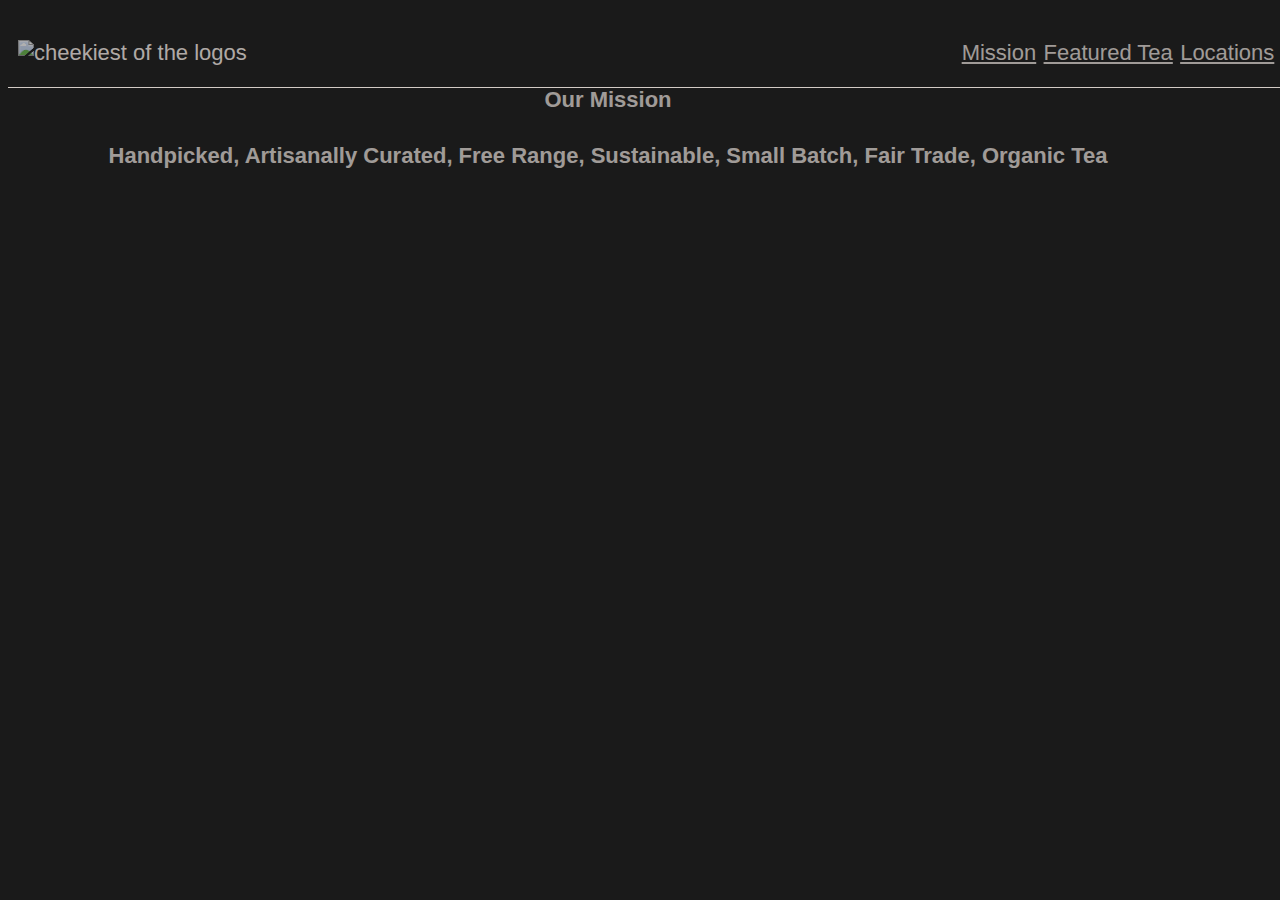
==== TeaCozy/index.html @ c224155b "darcc the thicc queen" ====
<!DOCTYPE html>
<html lang="en" dir="ltr">
  <head>
    <meta charset="utf-8">
    <title>Tea Cozy</title>
    <link rel="stylesheet" href="./style.css" type="text/css">
  </head>
  <body>

<header>
  <div class="cheekylogo">
    <img src="https://s3.amazonaws.com/codecademy-content/courses/freelance-1/unit-4/img-tea-cozy-logo.png" alt="cheekiest of the logos">
  </div>
    <nav>
      <span><a href="#">Mission</a></span>
      <span><a href="#">Featured Tea</a></span>
      <span><a href="#">Locations</a></span>
    </nav>
</header>

<section class="cheekyhealthymission">
  <div class="cheekyimagecontent">
    <span>
      <h2>Our Mission</h2>
      <h4>Handpicked, Artisanally Curated, Free Range, Sustainable, Small Batch, Fair Trade, Organic Tea</h4>
    </span>
  </div>
</section>

  </body>
</html>
---- TeaCozy/style.css ----
* {
  font-family: helvetica;
  font-size: 22px;
  color: seashell;
  background-color: black;
  opacity: 0.9;
  text-align: center;
}
header {
  background-color: black;
  height: 69px;
  display: flex;
  align-items: center;
  justify-content: space-between;
  flex-grow: 1;
  position: fixed;
  border-bottom: 1px solid seashell;
  width: 100%;
  z-index: 1;
}
header nav {
  width: 25%;
  display: flex;
  justify-content: space-around;
  padding-right: 10px;
}
header img {
  height: 50px;
  padding-left: 10px;
}
header a {
  text-decoration: underline;
}
.cheekyhealthymission {
  height: 700px;
  width: 1200px;
  position: relative;
  top:69px;
  background-image: url(https://s3.amazonaws.com/codecademy-content/courses/freelance-1/unit-4/img-mission-background.jpg);
}
.cheekyimagecontent {
}
.cheekymissioncontent h2 {

}
.cheekymissioncontent h4 {

}
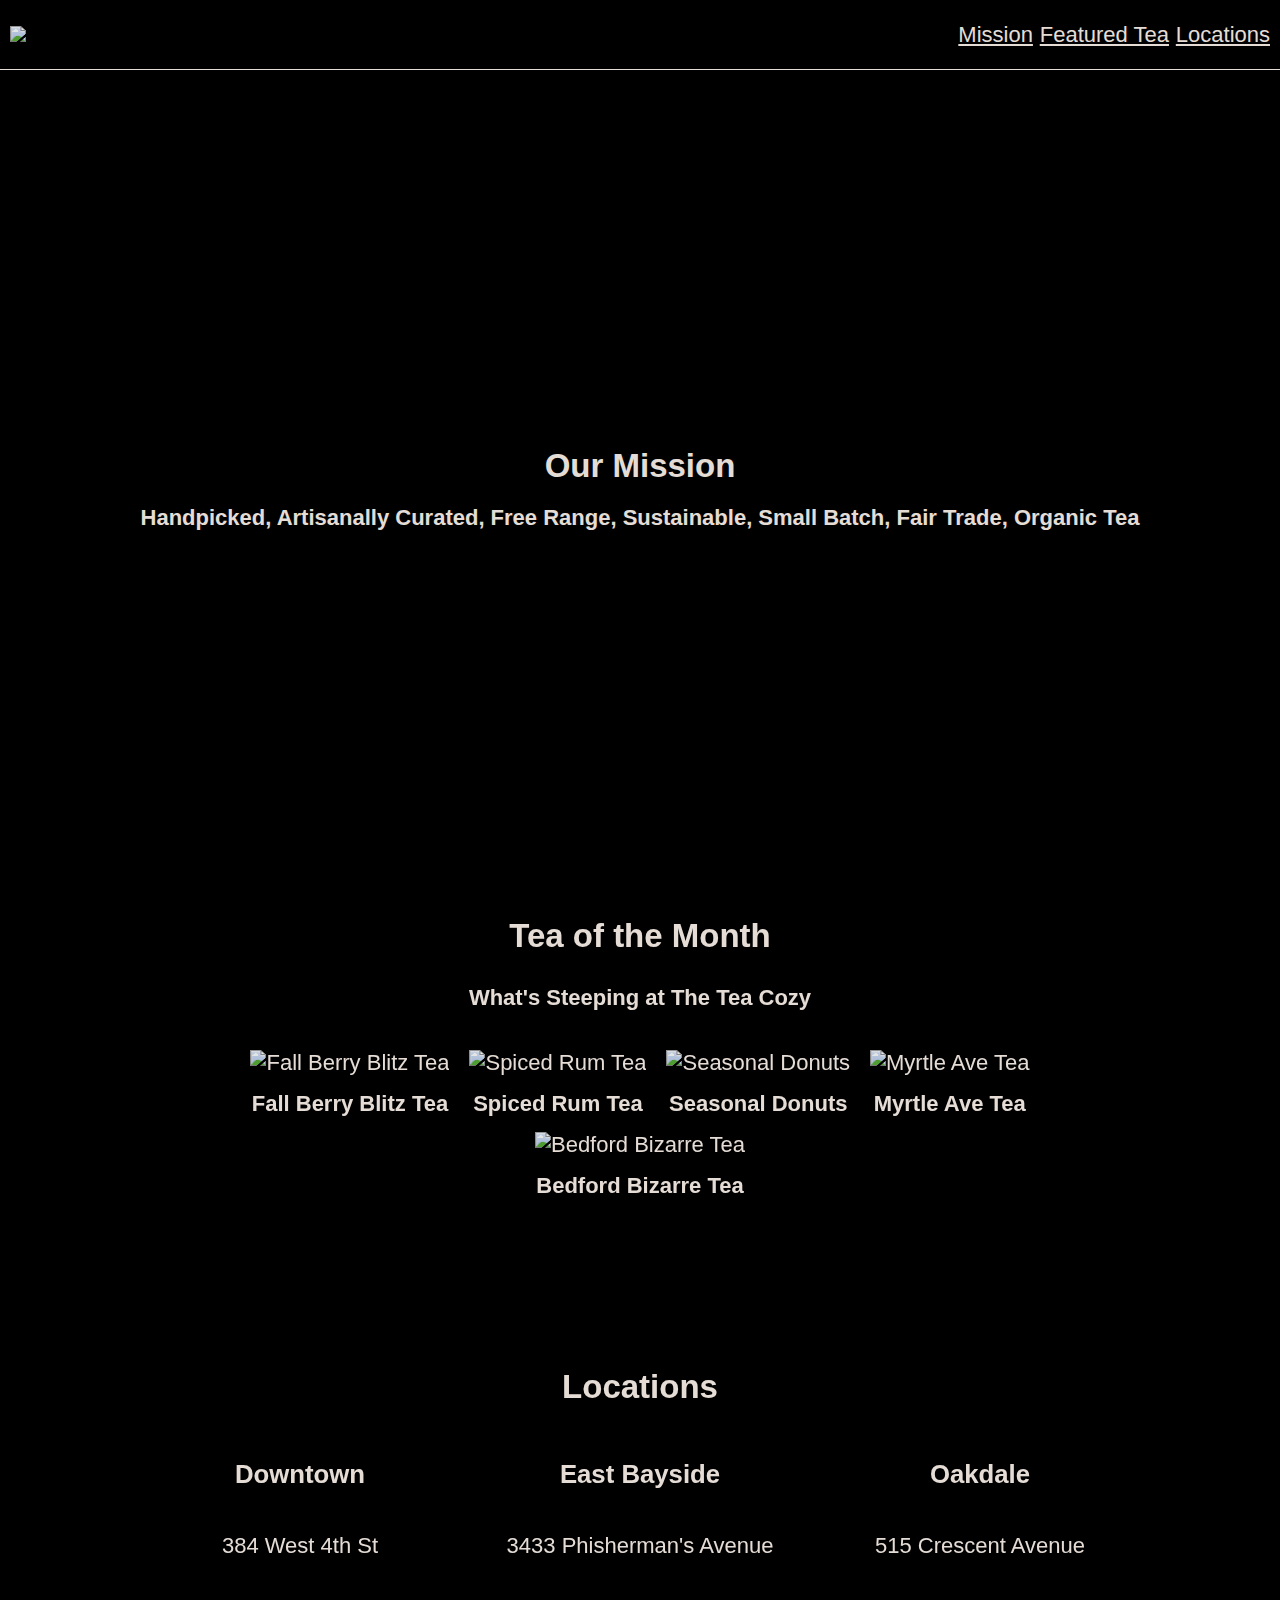
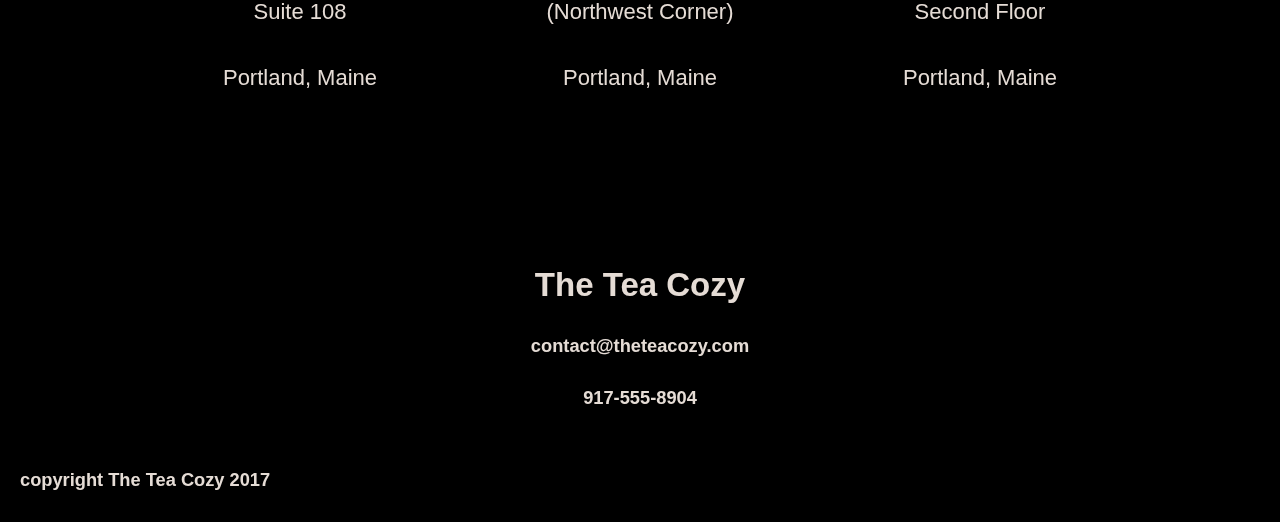
==== commit d1ee56f0: "stop" ====
--- a/TeaCozy/index.html
+++ b/TeaCozy/index.html
@@ -9,23 +9,92 @@
 
 <header>
   <div class="cheekylogo">
-    <img src="https://s3.amazonaws.com/codecademy-content/courses/freelance-1/unit-4/img-tea-cozy-logo.png" alt="cheekiest of the logos">
+    <img src="https://s3.amazonaws.com/codecademy-content/courses/freelance-1/unit-4/img-tea-cozy-logo.png">
   </div>
     <nav>
-      <span><a href="#">Mission</a></span>
-      <span><a href="#">Featured Tea</a></span>
-      <span><a href="#">Locations</a></span>
+      <span><a href="#cheekyfirst">Mission</a></span>
+      <span><a href="#cheekysecond">Featured Tea</a></span>
+      <span><a href="#cheekythird">Locations</a></span>
     </nav>
 </header>
 
-<section class="cheekyhealthymission">
+<section id="cheekyfirst">
+  <div class="cheekyhealthymission">
   <div class="cheekyimagecontent">
     <span>
       <h2>Our Mission</h2>
       <h4>Handpicked, Artisanally Curated, Free Range, Sustainable, Small Batch, Fair Trade, Organic Tea</h4>
     </span>
   </div>
+  </div>
 </section>
 
+<section id="cheekysecond">
+  <div class="cheekyteatype">
+    <div>
+      <span>
+        <h2>Tea of the Month</h2>
+        <h4>What's Steeping at The Tea Cozy</h4>
+      </span>
+    </div>
+    <div class="cheekysmolimages">
+      <div class="cheek">
+        <img src="https://s3.amazonaws.com/codecademy-content/courses/freelance-1/unit-4/img-berryblitz.jpg" alt="Fall Berry Blitz Tea">
+        <h4>Fall Berry Blitz  Tea</h4>
+      </div>
+      <div class="cheek">
+        <img src="https://s3.amazonaws.com/codecademy-content/courses/freelance-1/unit-4/img-spiced-rum.jpg" alt="Spiced Rum Tea">
+        <h4>Spiced Rum Tea</h4>
+      </div>
+      <div class="cheek">
+        <img src="https://s3.amazonaws.com/codecademy-content/courses/freelance-1/unit-4/img-donut.jpg" alt="Seasonal Donuts">
+        <h4>Seasonal Donuts</h4>
+      </div>
+      <div class="cheek">
+        <img src="https://s3.amazonaws.com/codecademy-content/courses/freelance-1/unit-4/img-myrtle-ave.jpg" alt="Myrtle Ave Tea">
+        <h4>Myrtle Ave Tea</h4>
+      </div>
+      <div class="cheek">
+        <img src="https://s3.amazonaws.com/codecademy-content/courses/freelance-1/unit-4/img-bedford-bizarre.jpg" alt="Bedford Bizarre Tea">
+        <h4>Bedford Bizarre Tea</h4>
+      </div>
+    </div>
+  </div>
+</section>
+
+<section id="cheekythird">
+<h2>Locations</h2>
+<div class="container">
+  <div class="cheekylocationcard">
+        <h3>Downtown</h3>
+        <p>384 West 4th St</p>
+        <p>Suite 108</p>
+        <p>Portland, Maine</p>
+  </div>
+  <div class="cheekylocationcard">
+        <h3>East Bayside</h3>
+        <p>3433 Phisherman's Avenue</p>
+        <p>(Northwest Corner)</p>
+        <p>Portland, Maine</p>
+  </div>
+  <div class="cheekylocationcard">
+        <h3>Oakdale</h3>
+        <p>515 Crescent Avenue</p>
+        <p>Second Floor</p>
+        <p>Portland, Maine</p>
+  </div>
+</div>
+</section>
+
+<footer class="cheekyfourth">
+<div class="cheekycontact">
+  <h2>The Tea Cozy</h2>
+  <h5>contact@theteacozy.com</h5>
+  <h5>917-555-8904</h5>
+</div>
+<div class="cheekycopyright">
+<h5>copyright The Tea Cozy 2017</h5>
+</div>
+</footer>
   </body>
 </html>
--- a/TeaCozy/style.css
+++ b/TeaCozy/style.css
@@ -1,12 +1,19 @@
 * {
   font-family: helvetica;
-  font-size: 22px;
   color: seashell;
-  background-color: black;
-  opacity: 0.9;
   text-align: center;
 }
+body {
+  background-color: black;
+  margin: 0;
+  font-size: 22px;
+  opacity: 0.9;
+}
+h1, h2, h3 {
+  font-weight: bold;
+}
 header {
+  top: 0px;
   background-color: black;
   height: 69px;
   display: flex;
@@ -19,30 +26,120 @@
   z-index: 1;
 }
 header nav {
-  width: 25%;
+  width: 24.35%;
   display: flex;
-  justify-content: space-around;
-  padding-right: 10px;
+  justify-content: space-between;
+  margin-right: 10px;
 }
 header img {
+  margin-top: 5px;
   height: 50px;
   padding-left: 10px;
 }
 header a {
   text-decoration: underline;
 }
+#cheekyfirst  {
+position: relative;
+top: 69px;
+width: 100%;
+display: flex;
+justify-content: center;
+}
+#cheekyfirst h2 {
+  margin-top: 10px;
+  margin-bottom: 20px;
+}
+#cheekyfirst h4 {
+  margin-bottom: 10px;
+  margin-top: 0px;
+}
 .cheekyhealthymission {
   height: 700px;
   width: 1200px;
-  position: relative;
-  top:69px;
   background-image: url(https://s3.amazonaws.com/codecademy-content/courses/freelance-1/unit-4/img-mission-background.jpg);
+  display: flex;
+  justify-content: center;
+  align-items: center;
+  padding-top: 70px;
 }
 .cheekyimagecontent {
+  width: 1200px;
 }
-.cheekymissioncontent h2 {
+#cheekysecond {
+  position: relative;
+  top:120px;
+  display: flex;
+  justify-content: center;
+}
+.cheekyteatype {
+  width: 1000px;
+}
+.cheekysmolimages {
+  display: flex;
+  flex-wrap: wrap;
+  justify-content: center;
+}
+.cheek h4 {
+  padding: 5px;
+  margin: 0px;
+}
+.cheek img {
+  margin: 0px;
+  margin:10px 10px;
+  height: 200px;
+  width: 300px;
+}
+
+#cheekythird {
+  line-height: 2;
+  position: relative;
+  top: 200px;
+  display: flex;
+  justify-content: flex-start;
+  background-image: url(https://s3.amazonaws.com/codecademy-content/courses/freelance-1/unit-4/img-locations-background.jpg);
+  height: 500px;
+  width: 1200px;
+  margin: auto;
+  flex-direction: column;
+  padding-top: 70px;
+}
+#cheekythird h2 {
+  margin-bottom: 0px;
+  margin-top: 0px;
 
 }
-.cheekymissioncontent h4 {
-
+.container {
+  display: flex;
+  justify-content: center;
+  margin: 15px;
+  line-height: 1;
 }
+.cheekylocationcard {
+  flex-basis: 280px;
+  height: 257px;
+  margin: 0px 20px 5px 20px;
+  padding: 10px 10px;
+  display: flex;
+  flex-direction: column;
+  justify-content: center;
+}
+.cheekyimagecontent, .cheekylocationcard {
+background-color: black;
+}
+.cheekyfourth {
+  top: 185px;
+  position: relative;
+  margin-top: 0px;
+  width: 100%;
+  display: flex;
+  flex-direction: column;
+}
+.cheekycontact {
+  height: 200px;
+}
+.cheekycopyright h5 {
+  display: flex;
+  justify-content: flex-start;
+  margin-left: 20px;
+}
